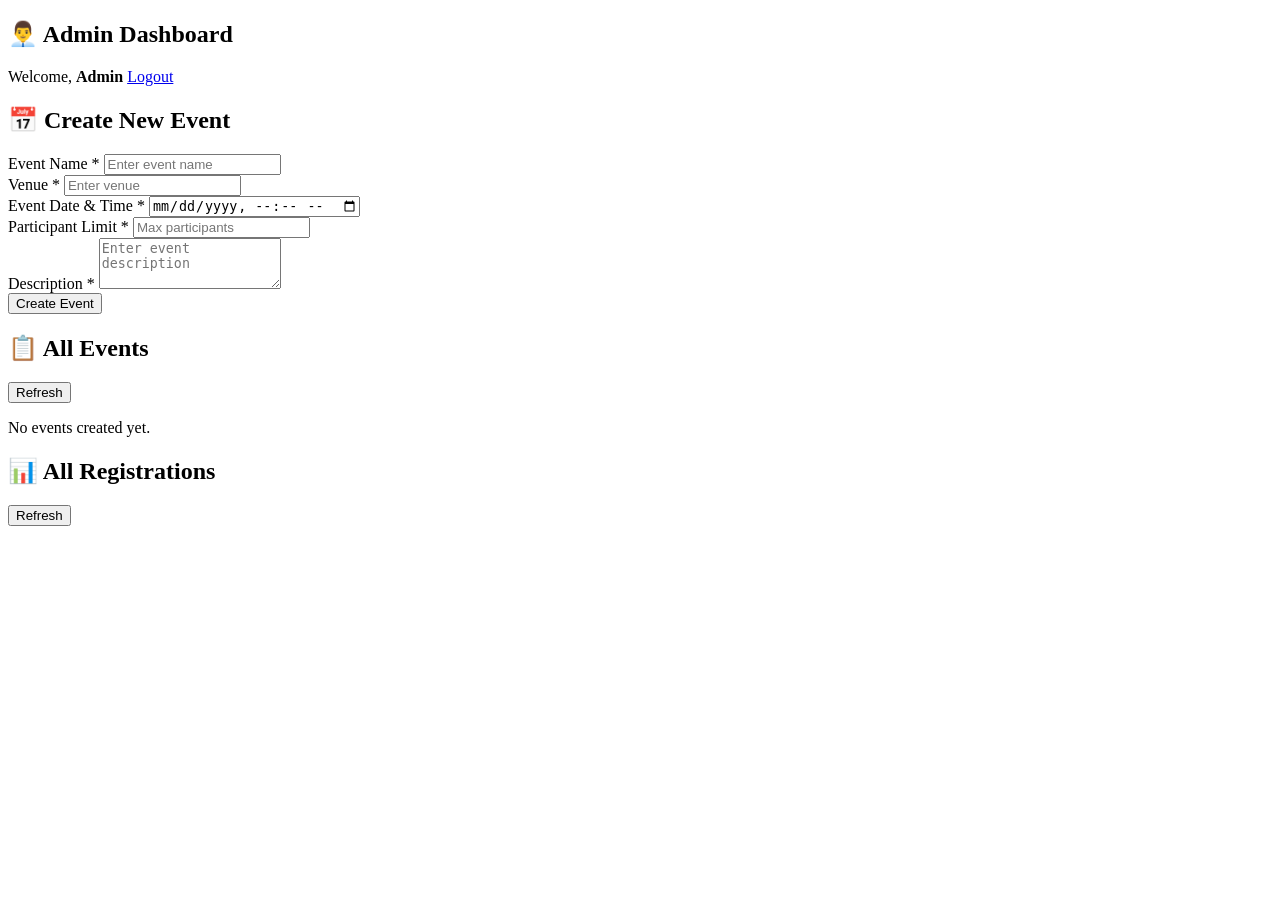
==== src/main/resources/templates/admin-dashboard.html @ 0b23935f "first upload" ====
<!DOCTYPE html>
<html lang="en" xmlns:th="http://www.thymeleaf.org">
<head>
    <meta charset="UTF-8">
    <meta name="viewport" content="width=device-width, initial-scale=1.0">
    <title>Admin Dashboard - College Event Management</title>
    <link rel="stylesheet" href="/css/style.css">
</head>
<body>
    <div class="dashboard">
        <div class="navbar">
            <h2>👨‍💼 Admin Dashboard</h2>
            <div class="nav-right">
                <span>Welcome, <strong th:text="${username}">Admin</strong></span>
                <a href="/admin/logout" class="btn btn-small">Logout</a>
            </div>
        </div>
        
        <div class="dashboard-content">
            <div class="section">
                <div class="section-header">
                    <h2>📅 Create New Event</h2>
                </div>
                
                <form id="createEventForm" class="event-form">
                    <div class="form-row">
                        <div class="form-group">
                            <label>Event Name *</label>
                            <input type="text" id="eventName" placeholder="Enter event name" required>
                        </div>
                        
                        <div class="form-group">
                            <label>Venue *</label>
                            <input type="text" id="venue" placeholder="Enter venue" required>
                        </div>
                    </div>
                    
                    <div class="form-row">
                        <div class="form-group">
                            <label>Event Date & Time *</label>
                            <input type="datetime-local" id="eventDate" required>
                        </div>
                        
                        <div class="form-group">
                            <label>Participant Limit *</label>
                            <input type="number" id="participantLimit" placeholder="Max participants" min="1" required>
                        </div>
                    </div>
                    
                    <div class="form-group">
                        <label>Description *</label>
                        <textarea id="description" rows="3" placeholder="Enter event description" required></textarea>
                    </div>
                    
                    <div id="createMessage" class="message"></div>
                    
                    <button type="submit" class="btn btn-primary">Create Event</button>
                </form>
            </div>
            
            <div class="section">
                <div class="section-header">
                    <h2>📋 All Events</h2>
                    <button onclick="loadEvents()" class="btn btn-small">Refresh</button>
                </div>
                
                <div id="eventsContainer" class="events-grid"></div>
            </div>
            
            <div class="section">
                <div class="section-header">
                    <h2>📊 All Registrations</h2>
                    <button onclick="loadRegistrations()" class="btn btn-small">Refresh</button>
                </div>
                
                <div id="registrationsContainer" class="table-container"></div>
            </div>
        </div>
    </div>
    
    <script>
        // Load events on page load
        window.onload = function() {
            displayEvents();
            loadRegistrations();
        };
        
        // Create Event
        document.getElementById('createEventForm').addEventListener('submit', async function(e) {
            e.preventDefault();
            
            const eventData = {
                eventName: document.getElementById('eventName').value,
                venue: document.getElementById('venue').value,
                eventDate: document.getElementById('eventDate').value,
                participantLimit: parseInt(document.getElementById('participantLimit').value),
                description: document.getElementById('description').value
            };
            
            const messageDiv = document.getElementById('createMessage');
            
            try {
                const response = await fetch('/admin/event/create', {
                    method: 'POST',
                    headers: {
                        'Content-Type': 'application/json'
                    },
                    body: JSON.stringify(eventData)
                });
                
                const data = await response.json();
                
                if (data.success) {
                    messageDiv.className = 'message success';
                    messageDiv.textContent = data.message;
                    document.getElementById('createEventForm').reset();
                    
                    // Refresh events list without page reload
                    await loadEventsFromAPI();
                } else {
                    messageDiv.className = 'message error';
                    messageDiv.textContent = data.message;
                }
            } catch (error) {
                messageDiv.className = 'message error';
                messageDiv.textContent = 'Failed to create event.';
            }
        });
        
        // Load Events from API (without page reload)
        async function loadEventsFromAPI() {
            try {
                const response = await fetch('/admin/events');
                const events = await response.json();
                
                const container = document.getElementById('eventsContainer');
                
                if (events.length === 0) {
                    container.innerHTML = '<p class="no-data">No events created yet.</p>';
                    return;
                }
                
                let html = '';
                events.forEach(event => {
                    const date = new Date(event.eventDate).toLocaleString();
                    const percentage = (event.currentParticipants / event.participantLimit * 100).toFixed(0);
                    
                    html += `
                        <div class="event-card">
                            <h3>${event.eventName}</h3>
                            <p class="event-description">${event.description}</p>
                            <div class="event-details">
                                <p>📍 <strong>Venue:</strong> ${event.venue}</p>
                                <p>📅 <strong>Date:</strong> ${date}</p>
                                <p>👥 <strong>Participants:</strong> ${event.currentParticipants} / ${event.participantLimit}</p>
                                <div class="progress-bar">
                                    <div class="progress-fill" style="width: ${percentage}%"></div>
                                </div>
                            </div>
                            <button onclick="deleteEvent('${event.id}')" class="btn btn-danger btn-small">Delete Event</button>
                        </div>
                    `;
                });
                
                container.innerHTML = html;
            } catch (error) {
                console.error('Error loading events:', error);
            }
        }
        
        // Load Events - Called by refresh button
        function loadEvents() {
            loadEventsFromAPI();
        }
        
        // Delete Event
        async function deleteEvent(eventId) {
            if (!confirm('Are you sure you want to delete this event?')) {
                return;
            }
            
            try {
                const response = await fetch(`/admin/event/delete/${eventId}`, {
                    method: 'DELETE'
                });
                
                const data = await response.json();
                
                if (data.success) {
                    alert(data.message);
                    // Refresh events list without page reload
                    await loadEventsFromAPI();
                    // Also refresh registrations as they might be affected
                    await loadRegistrations();
                } else {
                    alert(data.message);
                }
            } catch (error) {
                alert('Failed to delete event.');
            }
        }
        
        // Load Registrations
        async function loadRegistrations() {
            try {
                const response = await fetch('/admin/registrations');
                const registrations = await response.json();
                
                const container = document.getElementById('registrationsContainer');
                
                if (registrations.length === 0) {
                    container.innerHTML = '<p class="no-data">No registrations yet.</p>';
                    return;
                }
                
                let html = '<table class="data-table"><thead><tr>';
                html += '<th>Registration ID</th><th>Student Name</th><th>Event Name</th>';
                html += '<th>Registered At</th><th>Status</th></tr></thead><tbody>';
                
                registrations.forEach(reg => {
                    const date = new Date(reg.registeredAt).toLocaleString();
                    html += `<tr>
                        <td><strong>${reg.registrationId}</strong></td>
                        <td>${reg.studentName}</td>
                        <td>${reg.eventName}</td>
                        <td>${date}</td>
                        <td><span class="badge badge-success">${reg.status}</span></td>
                    </tr>`;
                });
                
                html += '</tbody></table>';
                container.innerHTML = html;
            } catch (error) {
                console.error('Error loading registrations:', error);
            }
        }
    </script>
    
    <script th:inline="javascript">
        // Display events from Thymeleaf
        const events = /*[[${events}]]*/ [];
        
        function displayEvents() {
            const container = document.getElementById('eventsContainer');
            
            if (events.length === 0) {
                container.innerHTML = '<p class="no-data">No events created yet.</p>';
                return;
            }
            
            let html = '';
            events.forEach(event => {
                const date = new Date(event.eventDate).toLocaleString();
                const percentage = (event.currentParticipants / event.participantLimit * 100).toFixed(0);
                
                html += `
                    <div class="event-card">
                        <h3>${event.eventName}</h3>
                        <p class="event-description">${event.description}</p>
                        <div class="event-details">
                            <p>📍 <strong>Venue:</strong> ${event.venue}</p>
                            <p>📅 <strong>Date:</strong> ${date}</p>
                            <p>👥 <strong>Participants:</strong> ${event.currentParticipants} / ${event.participantLimit}</p>
                            <div class="progress-bar">
                                <div class="progress-fill" style="width: ${percentage}%"></div>
                            </div>
                        </div>
                        <button onclick="deleteEvent('${event.id}')" class="btn btn-danger btn-small">Delete Event</button>
                    </div>
                `;
            });
            
            container.innerHTML = html;
        }
        
        displayEvents();
    </script>
</body>
</html>
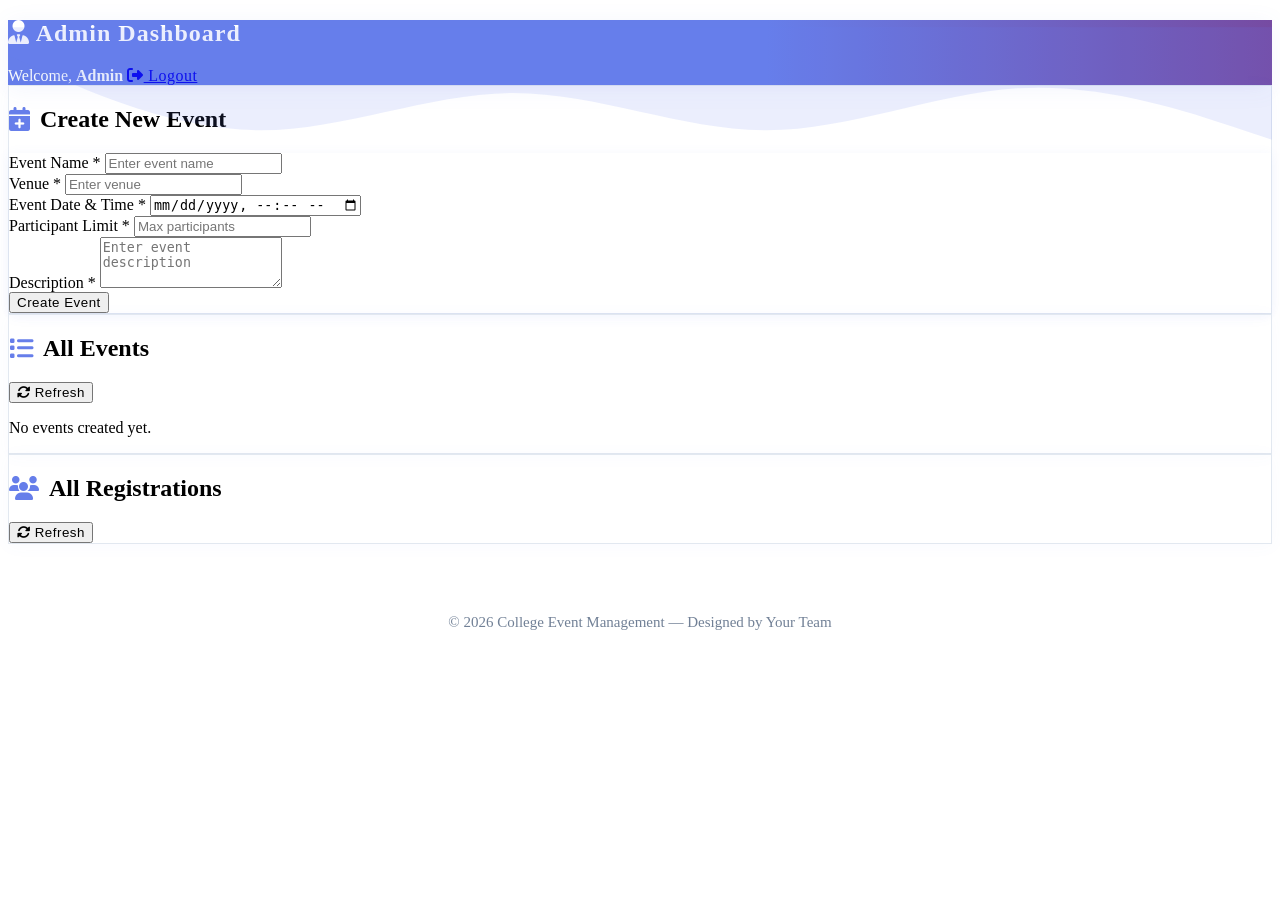
==== commit 8019dc17: "Updated project files" ====
--- a/src/main/resources/templates/admin-dashboard.html
+++ b/src/main/resources/templates/admin-dashboard.html
@@ -5,21 +5,84 @@
     <meta name="viewport" content="width=device-width, initial-scale=1.0">
     <title>Admin Dashboard - College Event Management</title>
     <link rel="stylesheet" href="/css/style.css">
+    <!-- Font Awesome for icons -->
+    <link rel="stylesheet" href="https://cdnjs.cloudflare.com/ajax/libs/font-awesome/6.4.0/css/all.min.css">
+    <style>
+        /* Extra UI Enhancements */
+        body::before {
+            content: '';
+            position: fixed;
+            top: 0; left: 0; width: 100vw; height: 100vh;
+            background: url('https://www.transparenttextures.com/patterns/diamond-upholstery.png');
+            opacity: 0.08;
+            z-index: 0;
+        }
+        .dashboard {
+            position: relative;
+            z-index: 1;
+        }
+        .navbar {
+            background: linear-gradient(90deg, #667eea 60%, #764ba2 100%);
+            color: white;
+            box-shadow: 0 4px 24px rgba(102,126,234,0.08);
+        }
+        .navbar h2 {
+            color: white;
+            font-weight: 700;
+            letter-spacing: 1px;
+        }
+        .nav-right span {
+            color: #f7fafc;
+        }
+        .section {
+            border: 1.5px solid #e2e8f0;
+            box-shadow: 0 2px 16px rgba(102,126,234,0.04);
+        }
+        .event-form {
+            box-shadow: 0 2px 12px rgba(102,126,234,0.07);
+        }
+        .btn {
+            letter-spacing: 0.5px;
+        }
+        .btn-danger {
+            background: linear-gradient(90deg, #f56565 60%, #e53e3e 100%);
+        }
+        .btn-danger:hover {
+            background: #c53030;
+        }
+        .footer {
+            text-align: center;
+            color: #718096;
+            padding: 30px 0 10px 0;
+            font-size: 15px;
+            margin-top: 40px;
+        }
+        .section-header h2 {
+            display: flex;
+            align-items: center;
+            gap: 10px;
+        }
+        .section-header h2 .fa {
+            color: #667eea;
+        }
+    </style>
 </head>
 <body>
     <div class="dashboard">
+        <!-- SVG Decorative Shape -->
+        <svg style="position:absolute;top:0;left:0;width:100%;height:120px;z-index:0;" viewBox="0 0 1440 120" fill="none" xmlns="http://www.w3.org/2000/svg"><path fill="#667eea" fill-opacity="0.13" d="M0,32L48,53.3C96,75,192,117,288,117.3C384,117,480,75,576,74.7C672,75,768,117,864,117.3C960,117,1056,75,1152,69.3C1248,64,1344,96,1392,112L1440,128L1440,0L1392,0C1344,0,1248,0,1152,0C1056,0,960,0,864,0C768,0,672,0,576,0C480,0,384,0,288,0C192,0,96,0,48,0L0,0Z"></path></svg>
         <div class="navbar">
-            <h2>👨‍💼 Admin Dashboard</h2>
+            <h2><i class="fa fa-user-tie"></i>&nbsp;Admin Dashboard</h2>
             <div class="nav-right">
                 <span>Welcome, <strong th:text="${username}">Admin</strong></span>
-                <a href="/admin/logout" class="btn btn-small">Logout</a>
+                <a href="/admin/logout" class="btn btn-small btn-outline"><i class="fa fa-sign-out-alt"></i> Logout</a>
             </div>
         </div>
         
         <div class="dashboard-content">
             <div class="section">
                 <div class="section-header">
-                    <h2>📅 Create New Event</h2>
+                    <h2><i class="fa fa-calendar-plus"></i> Create New Event</h2>
                 </div>
                 
                 <form id="createEventForm" class="event-form">
@@ -60,8 +123,8 @@
             
             <div class="section">
                 <div class="section-header">
-                    <h2>📋 All Events</h2>
-                    <button onclick="loadEvents()" class="btn btn-small">Refresh</button>
+                    <h2><i class="fa fa-list"></i> All Events</h2>
+                    <button onclick="loadEvents()" class="btn btn-small btn-outline"><i class="fa fa-sync-alt"></i> Refresh</button>
                 </div>
                 
                 <div id="eventsContainer" class="events-grid"></div>
@@ -69,8 +132,8 @@
             
             <div class="section">
                 <div class="section-header">
-                    <h2>📊 All Registrations</h2>
-                    <button onclick="loadRegistrations()" class="btn btn-small">Refresh</button>
+                    <h2><i class="fa fa-users"></i> All Registrations</h2>
+                    <button onclick="loadRegistrations()" class="btn btn-small btn-outline"><i class="fa fa-sync-alt"></i> Refresh</button>
                 </div>
                 
                 <div id="registrationsContainer" class="table-container"></div>
@@ -157,7 +220,7 @@
                                     <div class="progress-fill" style="width: ${percentage}%"></div>
                                 </div>
                             </div>
-                            <button onclick="deleteEvent('${event.id}')" class="btn btn-danger btn-small">Delete Event</button>
+                            <button onclick="deleteEvent('${event.id}')" class="btn btn-danger btn-small"><i class="fa fa-trash"></i> Delete Event</button>
                         </div>
                     `;
                 });
@@ -224,7 +287,7 @@
                         <td>${reg.studentName}</td>
                         <td>${reg.eventName}</td>
                         <td>${date}</td>
-                        <td><span class="badge badge-success">${reg.status}</span></td>
+                        <td><span class="badge badge-success"><i class="fa fa-check-circle"></i> ${reg.status}</span></td>
                     </tr>`;
                 });
                 
@@ -275,5 +338,9 @@
         
         displayEvents();
     </script>
+        <div class="footer">
+            &copy; 2026 College Event Management &mdash; Designed by Your Team
+        </div>
+    </div>
 </body>
 </html>
